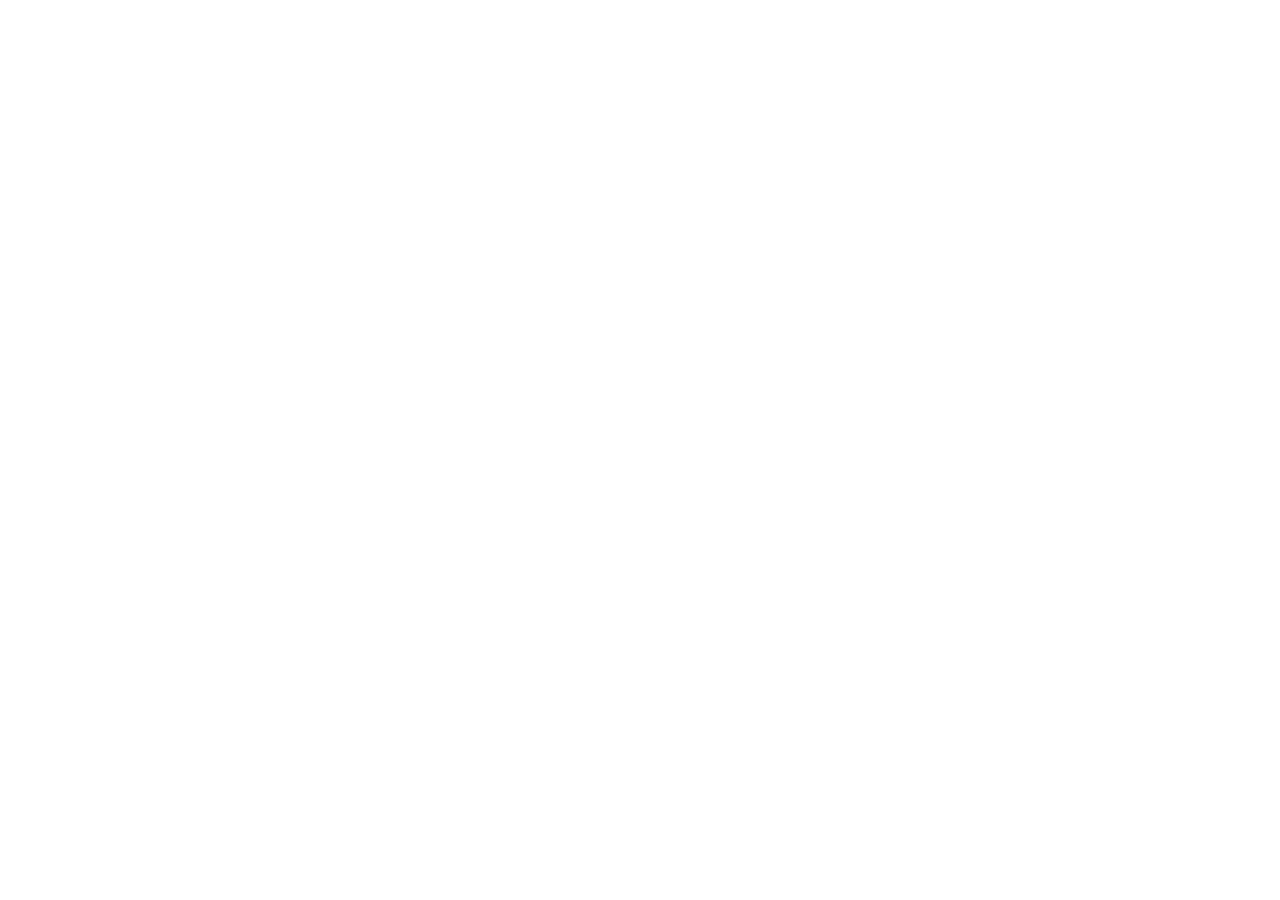
==== index.html @ 34c37928 "init: start cssMemeSlider-task (Thu, Sep 12, 2024 05:47:33 PM)" ====
<!DOCTYPE html>
<html lang="en">

<head>
  <meta charset="UTF-8">
  <meta name="viewport" content="width=device-width, initial-scale=1.0">
  <title>CSS Mem Slider</title>
  <link rel="stylesheet" href="style.css">
</head>

<body>

</body>

</html>
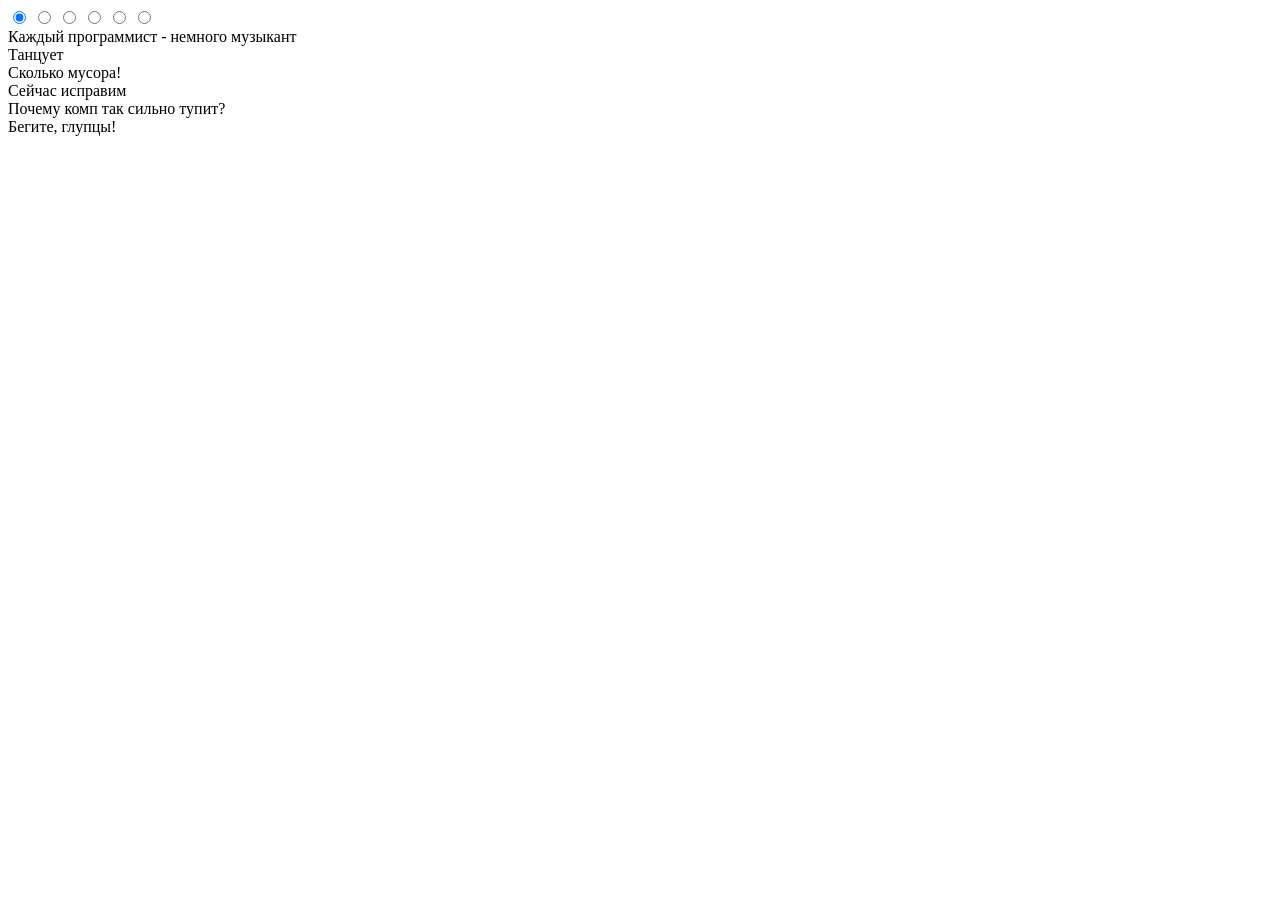
==== commit cd321e67: "feat: add slider layout (Thu, Sep 12, 2024 07:05:48 PM)" ====
--- a/index.html
+++ b/index.html
@@ -10,6 +10,45 @@
 
 <body>
 
+  <div class="slider">
+    <input type="radio" name="slider" class="slider__input" id="slide1" checked>
+    <input type="radio" name="slider" class="slider__input" id="slide2">
+    <input type="radio" name="slider" class="slider__input" id="slide3">
+    <input type="radio" name="slider" class="slider__input" id="slide4">
+    <input type="radio" name="slider" class="slider__input" id="slide5">
+    <input type="radio" name="slider" class="slider__input" id="slide6">
+
+    <div class="slides">
+      <div class="inner">
+        <div class="slide slide-1"></div>
+        <div class="slide slide-2"></div>
+        <div class="slide slide-3"></div>
+        <div class="slide slide-4"></div>
+        <div class="slide slide-5"></div>
+        <div class="slide slide-6"></div>
+      </div>
+    </div>
+
+    <div class="slides-text">
+      <div class="inner">
+        <div class="slide-text">Каждый программист - немного музыкант</div>
+        <div class="slide-text">Танцует</div>
+        <div class="slide-text">Сколько мусора!</div>
+        <div class="slide-text">Сейчас исправим</div>
+        <div class="slide-text">Почему комп так сильно тупит?</div>
+        <div class="slide-text">Бегите, глупцы!</div>
+      </div>
+    </div>
+    <div class="dots">
+      <label for="slide1" class="dots__dot"></label>
+      <label for="slide2" class="dots__dot"></label>
+      <label for="slide3" class="dots__dot"></label>
+      <label for="slide4" class="dots__dot"></label>
+      <label for="slide5" class="dots__dot"></label>
+      <label for="slide6" class="dots__dot"></label>
+    </div>
+  </div>
+
 </body>
 
 </html>
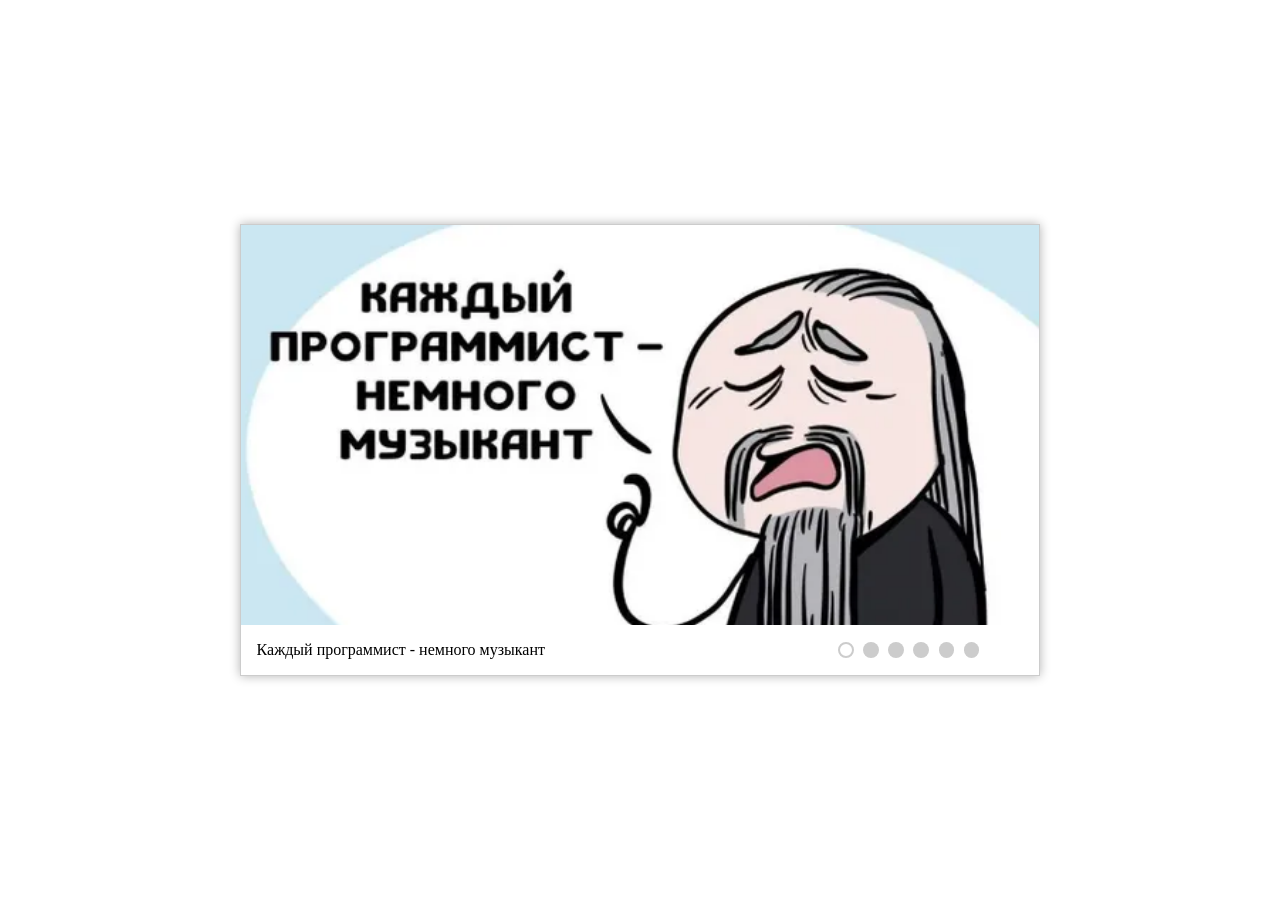
==== commit ebed6768: "feat: add slider styles (Fri, Sep 13, 2024 04:58:39 PM)" ====
--- a/index.html
+++ b/index.html
@@ -40,12 +40,12 @@
       </div>
     </div>
     <div class="dots">
-      <label for="slide1" class="dots__dot"></label>
-      <label for="slide2" class="dots__dot"></label>
-      <label for="slide3" class="dots__dot"></label>
-      <label for="slide4" class="dots__dot"></label>
-      <label for="slide5" class="dots__dot"></label>
-      <label for="slide6" class="dots__dot"></label>
+      <label for="slide1" class="dots__dot"><span class="insertion"></span></label>
+      <label for="slide2" class="dots__dot"><span class="insertion"></span></label>
+      <label for="slide3" class="dots__dot"><span class="insertion"></span></label>
+      <label for="slide4" class="dots__dot"><span class="insertion"></span></label>
+      <label for="slide5" class="dots__dot"><span class="insertion"></span></label>
+      <label for="slide6" class="dots__dot"><span class="insertion"></span></label>
     </div>
   </div>
 
--- a/style.css
+++ b/style.css
@@ -0,0 +1,176 @@
+* {
+  margin: 0;
+  padding: 0;
+  box-sizing: border-box;
+}
+
+.slider {
+  display: grid;
+  grid-template-areas: 'slides slides' 'phrases dots';
+  grid-template-columns: 2fr 1fr;
+  grid-template-rows: 25rem auto;
+  gap: 1rem;
+  position: absolute;
+  top: 50%;
+  left: 50%;
+  margin-right: -50%;
+  padding-bottom: 1rem;
+  transform: translate(-50%, -50%);
+  width: 50rem;
+  max-width: 90%;
+  text-align: center;
+  border: 0.0625rem solid #ccc;
+  box-shadow: 0 0 0.625rem rgba(0, 0, 0, 0.3);
+}
+
+.slider__input {
+  display: none;
+}
+
+.slides {
+  grid-area: slides;
+  overflow: hidden;
+}
+
+.inner {
+  transition: margin-left 0.5s ease-in-out;
+  width: 600%;
+  height: 100%;
+  display: flex;
+}
+
+.slides .slide {
+  width: 100%;
+  height: 100%;
+}
+
+.slides-text {
+  grid-area: phrases;
+  margin: 0 0.973rem;
+  overflow: hidden;
+}
+
+.slide-text {
+  display: flex;
+  align-items: center;
+  width: 25%;
+}
+
+.slide-text:has(p) {
+  flex-direction: column;
+  align-items: start;
+}
+
+.slide-1 {
+  background: url('./assets/slide_1.webp') no-repeat center center / cover;
+}
+.slide-2 {
+  background: url('./assets/slide_2.webp') no-repeat center center / cover;
+}
+.slide-3 {
+  background: url('./assets/slide_3.webp') no-repeat top center / cover;
+}
+.slide-4 {
+  background: url('./assets/slide_4.webp') no-repeat center center / cover;
+}
+.slide-5 {
+  background: url('./assets/slide_5.webp') no-repeat center center / cover;
+}
+.slide-6 {
+  background: url('./assets/slide_6.webp') no-repeat center center / cover;
+}
+
+.dots {
+  display: flex;
+  justify-content: center;
+  align-items: center;
+  grid-area: dots;
+}
+
+.dots__dot {
+  width: 0.973rem;
+  height: 0.973rem;
+  border-radius: 100%;
+  background: #ccc;
+  margin: 0 0.3rem;
+  cursor: pointer;
+  text-decoration: none;
+  transition: all 0.2s;
+  user-select: none;
+}
+
+.dots__dot:hover {
+  background: #353535;
+}
+
+.dots__dot:active {
+  background-color: #cf0e0e;
+}
+
+.insertion {
+  display: inline-block;
+  position: relative;
+  top: 50%;
+  left: 50%;
+  transform: translate(-50%, -50%);
+  width: 1.5rem;
+  height: 1.5rem;
+  background: transparent;
+  user-select: none;
+}
+
+#slide1:checked ~ .slides .inner,
+#slide1:checked ~ .slides-text .inner {
+  margin-left: 0;
+}
+
+#slide2:checked ~ .slides .inner,
+#slide2:checked ~ .slides-text .inner {
+  margin-left: -100%;
+}
+#slide3:checked ~ .slides .inner,
+#slide3:checked ~ .slides-text .inner {
+  margin-left: -200%;
+}
+#slide4:checked ~ .slides .inner,
+#slide4:checked ~ .slides-text .inner {
+  margin-left: -300%;
+}
+#slide5:checked ~ .slides .inner,
+#slide5:checked ~ .slides-text .inner {
+  margin-left: -400%;
+}
+#slide6:checked ~ .slides .inner,
+#slide6:checked ~ .slides-text .inner {
+  margin-left: -500%;
+}
+
+#slide1:checked ~ .dots .dots__dot:nth-child(1),
+#slide2:checked ~ .dots .dots__dot:nth-child(2),
+#slide3:checked ~ .dots .dots__dot:nth-child(3),
+#slide4:checked ~ .dots .dots__dot:nth-child(4),
+#slide5:checked ~ .dots .dots__dot:nth-child(5),
+#slide6:checked ~ .dots .dots__dot:nth-child(6) {
+  background: transparent;
+
+  border: 0.125rem solid #ccc;
+}
+
+#slide1:checked ~ .dots .dots__dot:nth-child(1):hover,
+#slide2:checked ~ .dots .dots__dot:nth-child(2):hover,
+#slide3:checked ~ .dots .dots__dot:nth-child(3):hover,
+#slide4:checked ~ .dots .dots__dot:nth-child(4):hover,
+#slide5:checked ~ .dots .dots__dot:nth-child(5):hover,
+#slide6:checked ~ .dots .dots__dot:nth-child(6):hover {
+  border: 0.125rem solid #353535;
+}
+
+#slide1:checked ~ .dots .dots__dot:nth-child(1):active,
+#slide2:checked ~ .dots .dots__dot:nth-child(2):active,
+#slide3:checked ~ .dots .dots__dot:nth-child(3):active,
+#slide4:checked ~ .dots .dots__dot:nth-child(4):active,
+#slide5:checked ~ .dots .dots__dot:nth-child(5):active,
+#slide6:checked ~ .dots .dots__dot:nth-child(6):active {
+  border: 0.125rem solid #cf0e0e;
+}
+
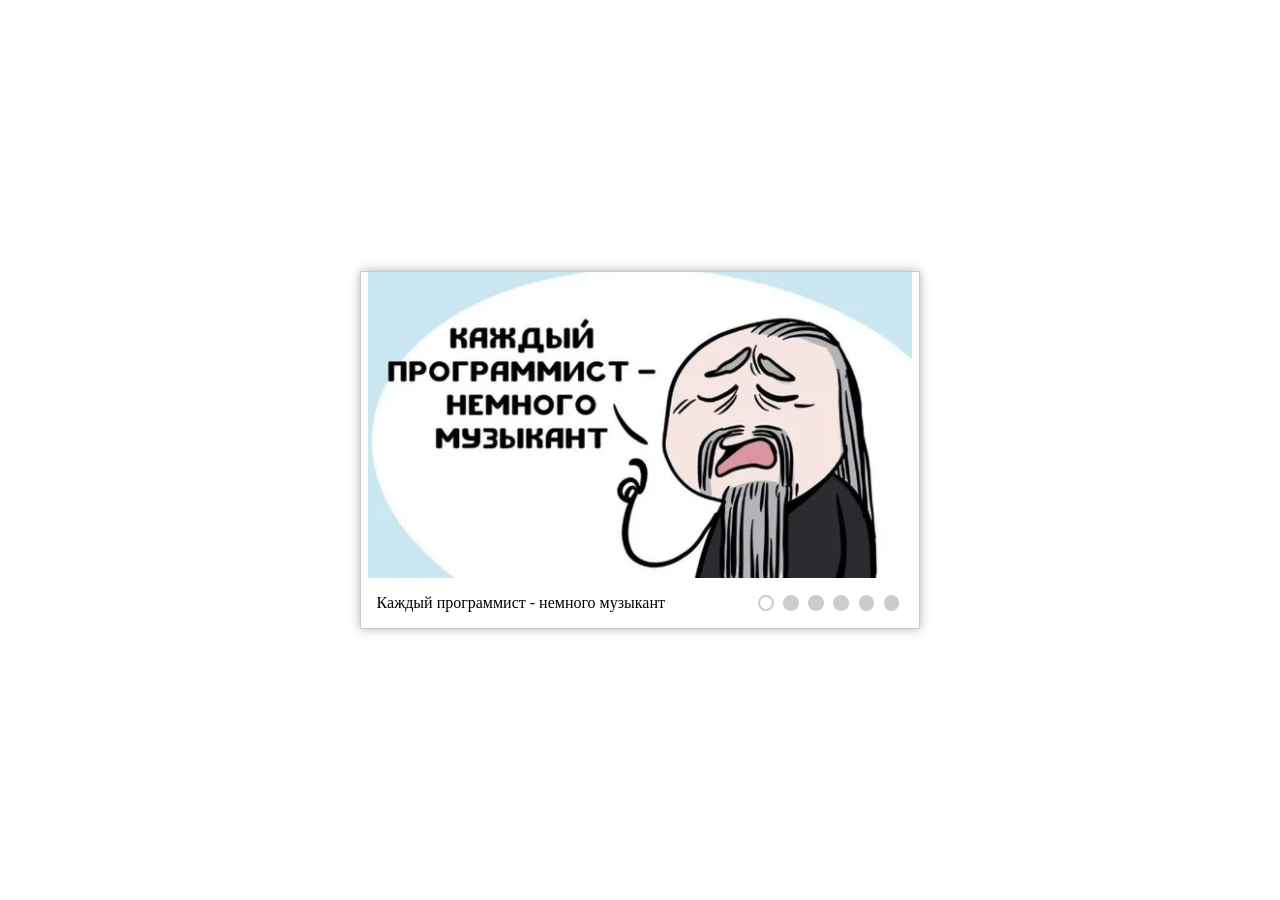
==== commit 69e00c42: "fix: remove all positions (Fri, Sep 13, 2024 06:25:24 PM)" ====
--- a/index.html
+++ b/index.html
@@ -8,7 +8,7 @@
   <link rel="stylesheet" href="style.css">
 </head>
 
-<body>
+<body class="main">
 
   <div class="slider">
     <input type="radio" name="slider" class="slider__input" id="slide1" checked>
--- a/style.css
+++ b/style.css
@@ -4,20 +4,21 @@
   box-sizing: border-box;
 }
 
+.main {
+  height: 100vh;
+  display: flex;
+  justify-content: center;
+  align-items: center;
+}
+
 .slider {
   display: grid;
   grid-template-areas: 'slides slides' 'phrases dots';
   grid-template-columns: 2fr 1fr;
-  grid-template-rows: 25rem auto;
+  grid-template-rows: 17fr 1fr;
   gap: 1rem;
-  position: absolute;
-  top: 50%;
-  left: 50%;
-  margin-right: -50%;
   padding-bottom: 1rem;
-  transform: translate(-50%, -50%);
-  width: 50rem;
-  max-width: 90%;
+  max-width: min(80%, 35rem);
   text-align: center;
   border: 0.0625rem solid #ccc;
   box-shadow: 0 0 0.625rem rgba(0, 0, 0, 0.3);
@@ -41,7 +42,10 @@
 
 .slides .slide {
   width: 100%;
-  height: 100%;
+  height: auto;
+  background-repeat: no-repeat;
+  background-position: center center;
+  background-size: contain;
 }
 
 .slides-text {
@@ -62,22 +66,22 @@
 }
 
 .slide-1 {
-  background: url('./assets/slide_1.webp') no-repeat center center / cover;
+  background: url('./assets/slide_1.webp');
 }
 .slide-2 {
-  background: url('./assets/slide_2.webp') no-repeat center center / cover;
+  background: url('./assets/slide_2.webp');
 }
 .slide-3 {
-  background: url('./assets/slide_3.webp') no-repeat top center / cover;
+  background: url('./assets/slide_3.webp');
 }
 .slide-4 {
-  background: url('./assets/slide_4.webp') no-repeat center center / cover;
+  background: url('./assets/slide_4.webp');
 }
 .slide-5 {
-  background: url('./assets/slide_5.webp') no-repeat center center / cover;
+  background: url('./assets/slide_5.webp');
 }
 .slide-6 {
-  background: url('./assets/slide_6.webp') no-repeat center center / cover;
+  background: url('./assets/slide_6.webp');
 }
 
 .dots {
@@ -109,10 +113,7 @@
 
 .insertion {
   display: inline-block;
-  position: relative;
-  top: 50%;
-  left: 50%;
-  transform: translate(-50%, -50%);
+  transform: translate(-25%, -25%);
   width: 1.5rem;
   height: 1.5rem;
   background: transparent;
@@ -174,3 +175,15 @@
   border: 0.125rem solid #cf0e0e;
 }
 
+@media only screen and (max-width: 768px) {
+  .slider {
+    grid-template-areas: 'slides' 'dots' 'phrases';
+    grid-template-columns: 1fr;
+    grid-template-rows: 17fr 0.5fr 1fr;
+  }
+
+  .dots {
+    order: 2;
+  }
+}
+
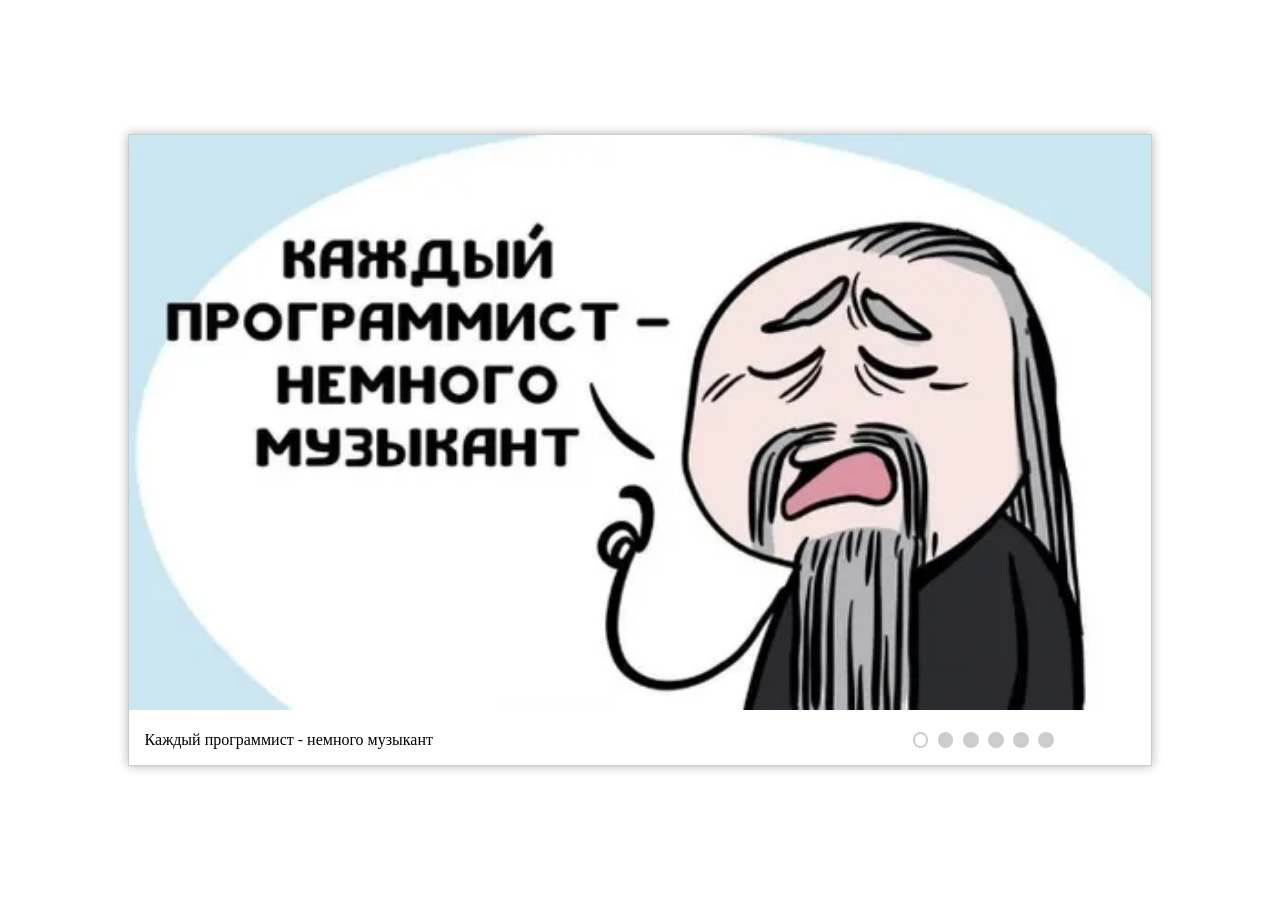
==== commit 344b5943: "fix: responsive slider  (Fri, Sep 13, 2024 06:58:34 PM)" ====
--- a/index.html
+++ b/index.html
@@ -20,12 +20,14 @@
 
     <div class="slides">
       <div class="inner">
-        <div class="slide slide-1"></div>
-        <div class="slide slide-2"></div>
-        <div class="slide slide-3"></div>
-        <div class="slide slide-4"></div>
-        <div class="slide slide-5"></div>
-        <div class="slide slide-6"></div>
+        <div class="slide slide-1">
+          <img src="./assets/slide_1.webp" alt="mem 1" class="slide__image">
+        </div>
+        <div class="slide slide-2"><img src="./assets/slide_2.webp" alt="mem 2" class="slide__image"></div>
+        <div class="slide slide-3"><img src="./assets/slide_3.webp" alt="mem 3" class="slide__image"></div>
+        <div class="slide slide-4"><img src="./assets/slide_4.webp" alt="mem 4" class="slide__image"></div>
+        <div class="slide slide-5"><img src="./assets/slide_5.webp" alt="mem 5" class="slide__image"></div>
+        <div class="slide slide-6"><img src="./assets/slide_6.webp" alt="mem 6" class="slide__image"></div>
       </div>
     </div>
 
--- a/style.css
+++ b/style.css
@@ -15,10 +15,10 @@
   display: grid;
   grid-template-areas: 'slides slides' 'phrases dots';
   grid-template-columns: 2fr 1fr;
-  grid-template-rows: 17fr 1fr;
+  grid-template-rows: auto 1fr;
   gap: 1rem;
   padding-bottom: 1rem;
-  max-width: min(80%, 35rem);
+  max-width: 80%;
   text-align: center;
   border: 0.0625rem solid #ccc;
   box-shadow: 0 0 0.625rem rgba(0, 0, 0, 0.3);
@@ -34,18 +34,18 @@
 }
 
 .inner {
-  transition: margin-left 0.5s ease-in-out;
+  display: flex;
   width: 600%;
   height: 100%;
-  display: flex;
+  transition: margin-left 0.5s ease-in-out;
 }
 
 .slides .slide {
   width: 100%;
-  height: auto;
-  background-repeat: no-repeat;
-  background-position: center center;
-  background-size: contain;
+}
+
+.slide__image {
+  width: 100%;
 }
 
 .slides-text {
@@ -65,30 +65,11 @@
   align-items: start;
 }
 
-.slide-1 {
-  background: url('./assets/slide_1.webp');
-}
-.slide-2 {
-  background: url('./assets/slide_2.webp');
-}
-.slide-3 {
-  background: url('./assets/slide_3.webp');
-}
-.slide-4 {
-  background: url('./assets/slide_4.webp');
-}
-.slide-5 {
-  background: url('./assets/slide_5.webp');
-}
-.slide-6 {
-  background: url('./assets/slide_6.webp');
-}
-
 .dots {
+  grid-area: dots;
   display: flex;
   justify-content: center;
   align-items: center;
-  grid-area: dots;
 }
 
 .dots__dot {
@@ -179,7 +160,7 @@
   .slider {
     grid-template-areas: 'slides' 'dots' 'phrases';
     grid-template-columns: 1fr;
-    grid-template-rows: 17fr 0.5fr 1fr;
+    grid-template-rows: auto 0.5fr 1fr;
   }
 
   .dots {
